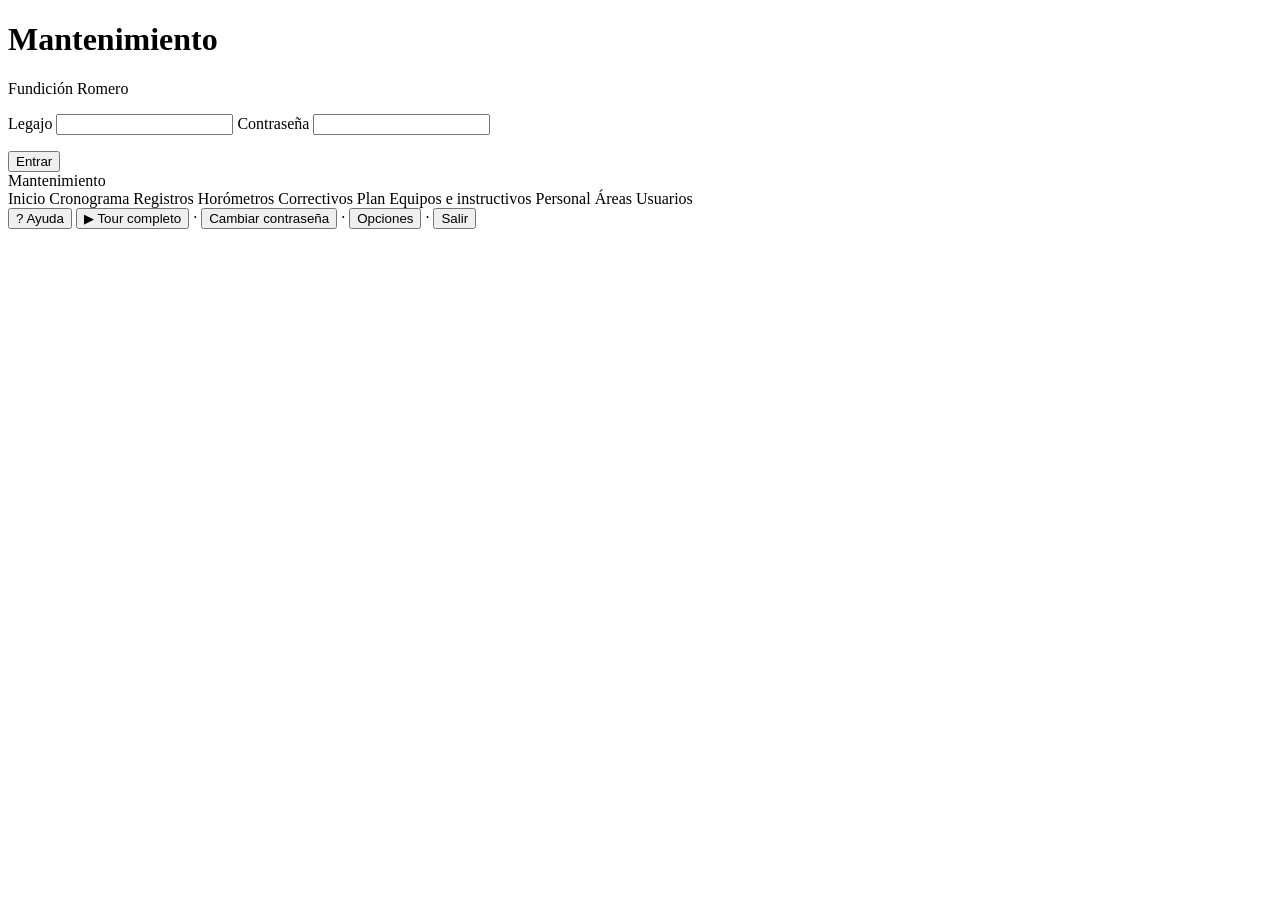
==== frontend/index.html @ c1af1cee "App de mantenimiento: primera versión (1.0.0) App web de mantenimiento preventivo y correctivo (Fast" ====
<!doctype html>
<html lang="es">
<head>
  <meta charset="utf-8">
  <meta name="viewport" content="width=device-width, initial-scale=1">
  <title>Mantenimiento Romero</title>
  <link rel="stylesheet" href="/static/styles.css">
  <link rel="stylesheet" href="/static/ayuda.css">
</head>
<body>
  <div id="login" class="login oculto">
    <form id="form-login" class="tarjeta login-caja">
      <h1>Mantenimiento</h1>
      <p class="sutil">Fundición Romero</p>
      <label>Legajo <input name="legajo" inputmode="numeric" autocomplete="username" required></label>
      <label>Contraseña <input name="password" type="password" autocomplete="current-password" required></label>
      <p id="login-error" class="error"></p>
      <button class="primario">Entrar</button>
    </form>
  </div>

  <div id="app" class="oculto">
    <header class="barra">
      <span class="marca">Mantenimiento</span>
      <nav id="menu">
        <a data-vista="inicio">Inicio</a>
        <a data-vista="cronograma">Cronograma</a>
        <a data-vista="registros">Registros</a>
        <a data-vista="horometros">Horómetros</a>
        <a data-vista="correctivos">Correctivos</a>
        <a data-vista="plan">Plan</a>
        <a data-vista="equipos">Equipos e instructivos</a>
        <a data-vista="personal">Personal</a>
        <a data-vista="areas">Áreas</a>
        <a data-vista="usuarios" class="solo-admin">Usuarios</a>
      </nav>
      <button id="ayuda-boton" class="ayuda-boton" type="button" title="Cómo se usa esta pantalla"><span class="ayuda-icono">?</span> Ayuda</button>
      <button id="tour-boton" class="ayuda-boton" type="button" title="Recorrido por toda la app y cómo se conectan sus partes"><span class="ayuda-icono">▶</span> Tour completo</button>
      <span class="usuario"><span id="usuario-nombre"></span> · <button id="mi-password" class="link">Cambiar contraseña</button>
        · <button id="mis-opciones" class="link">Opciones</button>
        · <button id="salir" class="link">Salir</button></span>
    </header>
    <main id="vista"></main>
  </div>

  <dialog id="modal"><div id="modal-cuerpo"></div></dialog>
  <div id="aviso" class="aviso oculto"></div>
  <script src="/static/app.js"></script>
  <script src="/static/ayuda.js"></script>
</body>
</html>
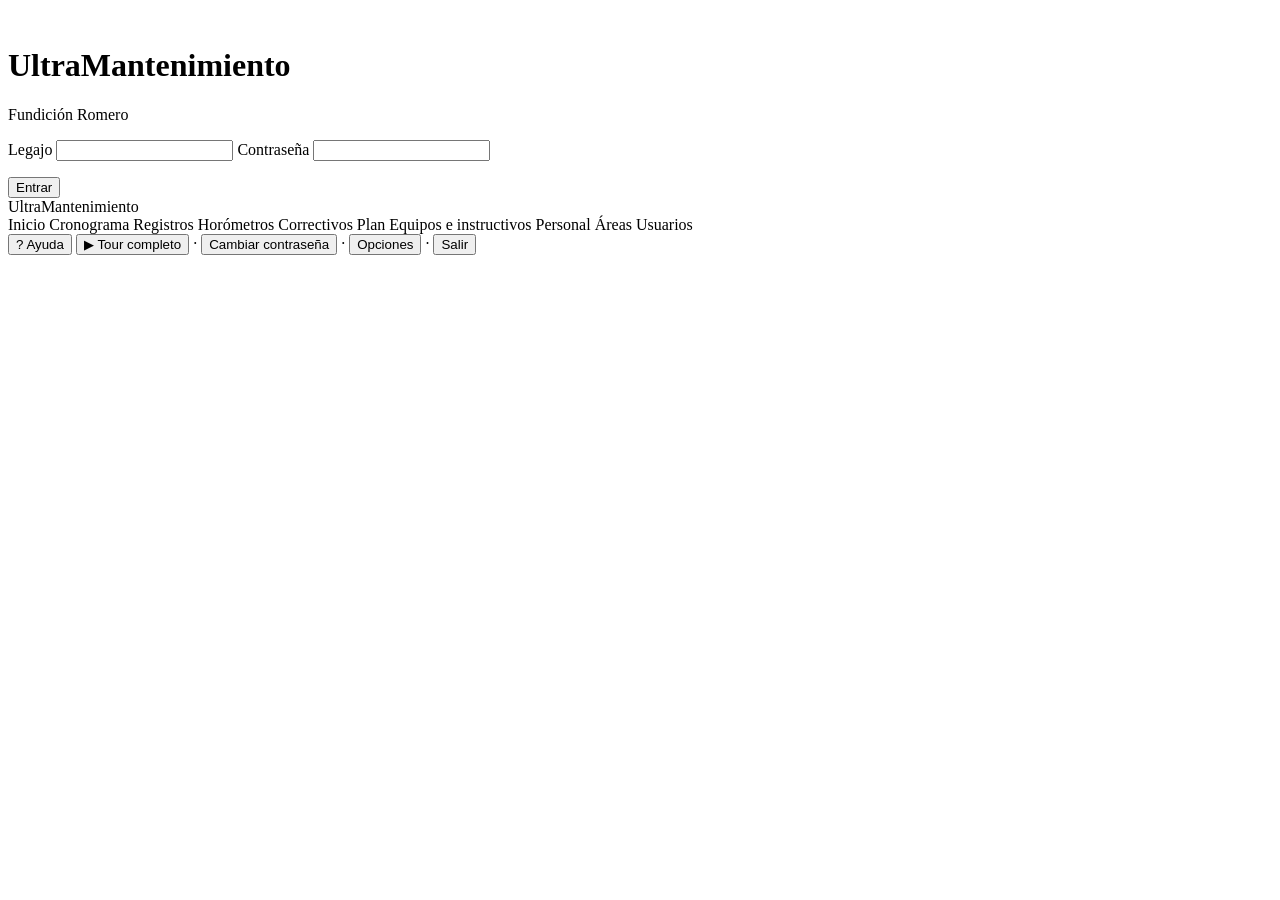
==== commit bcde7c29: "La app pasa a llamarse UltraMantenimiento, con logo de herradura blanca - Logo: herradura blanca (fr" ====
--- a/frontend/index.html
+++ b/frontend/index.html
@@ -3,14 +3,16 @@
 <head>
   <meta charset="utf-8">
   <meta name="viewport" content="width=device-width, initial-scale=1">
-  <title>Mantenimiento Romero</title>
+  <title>UltraMantenimiento</title>
+  <link rel="icon" type="image/svg+xml" href="/static/icono.svg">
   <link rel="stylesheet" href="/static/styles.css">
   <link rel="stylesheet" href="/static/ayuda.css">
 </head>
 <body>
   <div id="login" class="login oculto">
     <form id="form-login" class="tarjeta login-caja">
-      <h1>Mantenimiento</h1>
+      <img class="login-logo" src="/static/icono.svg" alt="">
+      <h1>UltraMantenimiento</h1>
       <p class="sutil">Fundición Romero</p>
       <label>Legajo <input name="legajo" inputmode="numeric" autocomplete="username" required></label>
       <label>Contraseña <input name="password" type="password" autocomplete="current-password" required></label>
@@ -21,7 +23,7 @@
 
   <div id="app" class="oculto">
     <header class="barra">
-      <span class="marca">Mantenimiento</span>
+      <span class="marca"><img src="/static/logo.svg" alt="">UltraMantenimiento</span>
       <nav id="menu">
         <a data-vista="inicio">Inicio</a>
         <a data-vista="cronograma">Cronograma</a>
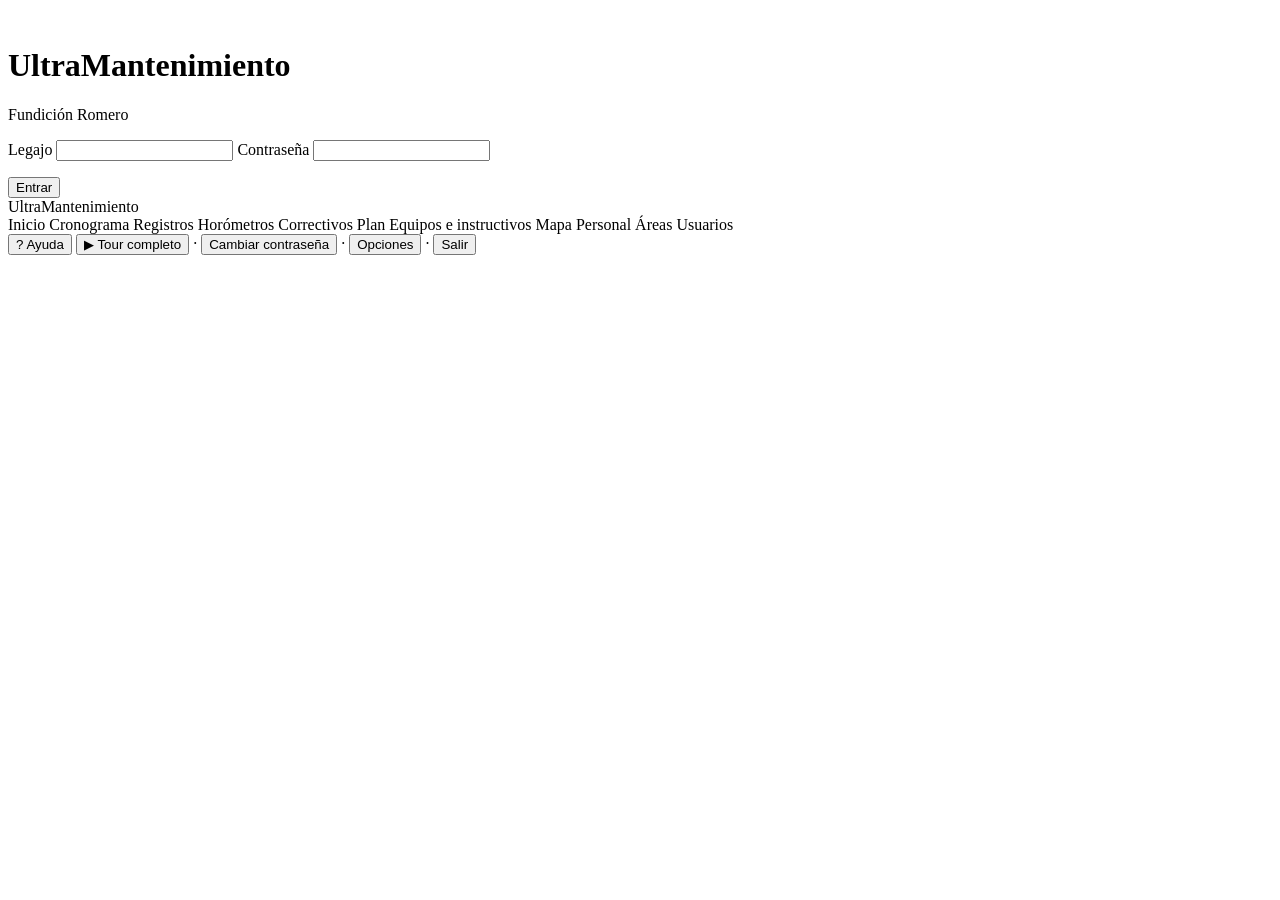
==== commit 4bc6198e: "v1.0.7: mapa de planta, nombre y logo, contraseña provisoria sin bloqueo - Mapa: planos por nave o s" ====
--- a/frontend/index.html
+++ b/frontend/index.html
@@ -7,6 +7,7 @@
   <link rel="icon" type="image/svg+xml" href="/static/icono.svg">
   <link rel="stylesheet" href="/static/styles.css">
   <link rel="stylesheet" href="/static/ayuda.css">
+  <link rel="stylesheet" href="/static/mapa.css">
 </head>
 <body>
   <div id="login" class="login oculto">
@@ -32,6 +33,7 @@
         <a data-vista="correctivos">Correctivos</a>
         <a data-vista="plan">Plan</a>
         <a data-vista="equipos">Equipos e instructivos</a>
+        <a data-vista="mapa">Mapa</a>
         <a data-vista="personal">Personal</a>
         <a data-vista="areas">Áreas</a>
         <a data-vista="usuarios" class="solo-admin">Usuarios</a>
@@ -48,6 +50,7 @@
   <dialog id="modal"><div id="modal-cuerpo"></div></dialog>
   <div id="aviso" class="aviso oculto"></div>
   <script src="/static/app.js"></script>
+  <script src="/static/mapa.js"></script>
   <script src="/static/ayuda.js"></script>
 </body>
 </html>
